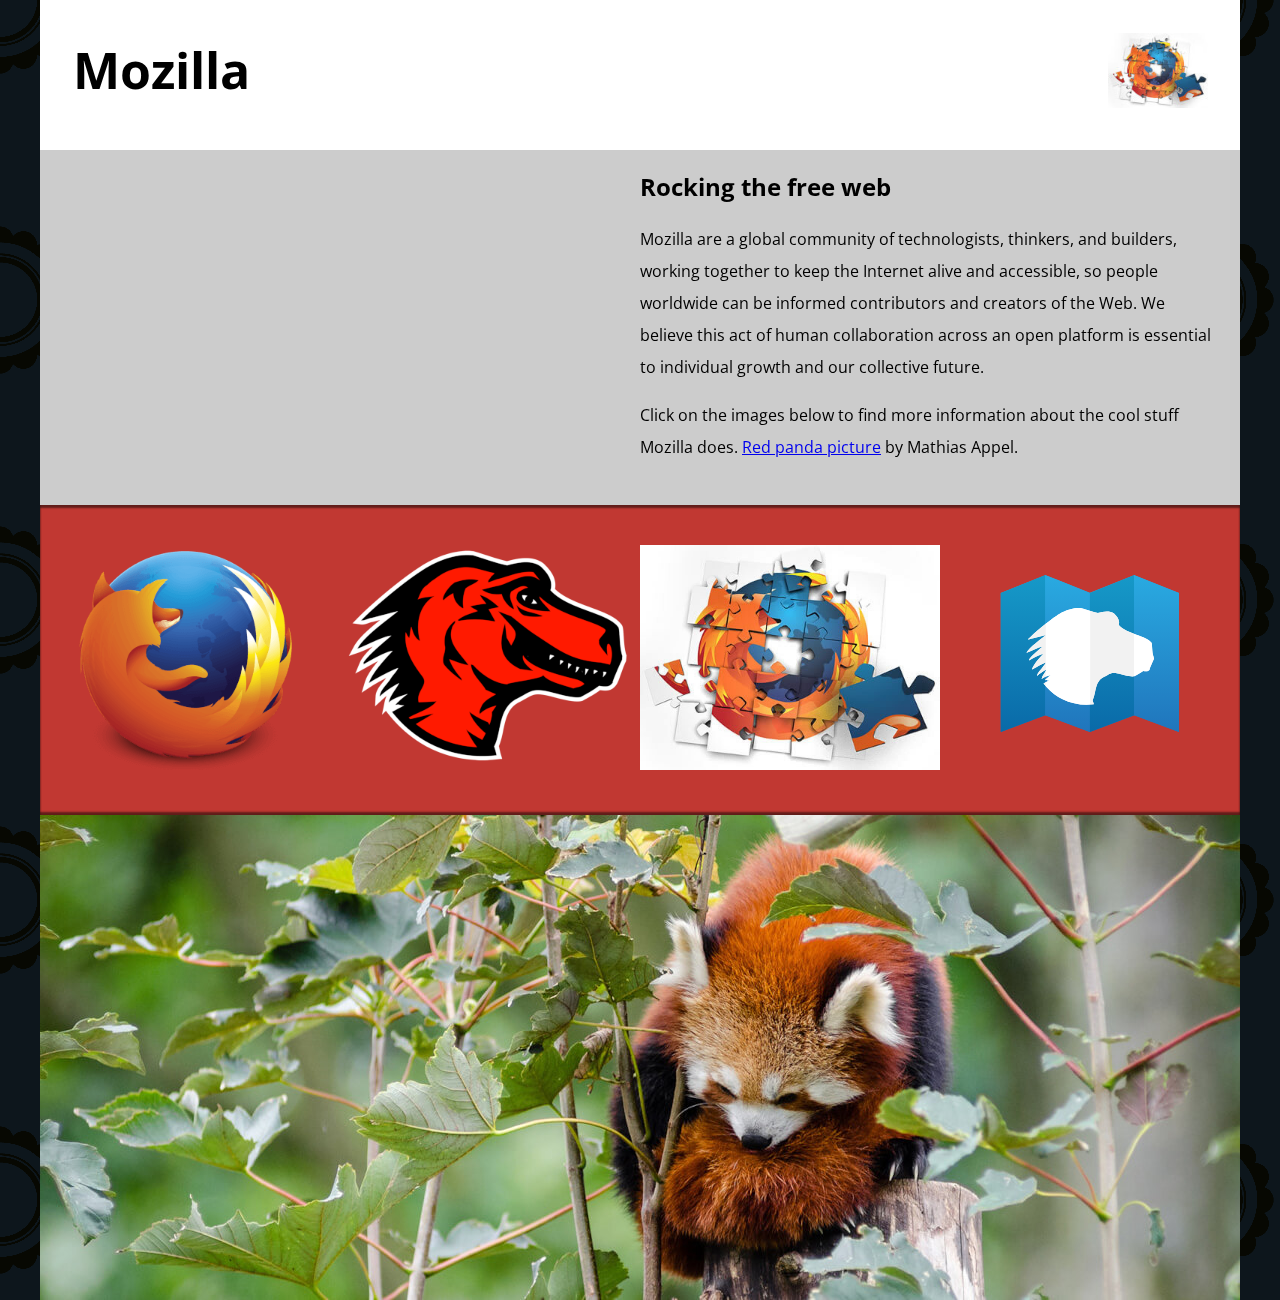
==== index.html @ aa6ad124 "Added parentheses around min and max width attributes in source tags" ====
<!DOCTYPE html>
<html lang="en-US">
  <head>
    <meta charset="utf-8">
    <meta name="viewport" content="width=device-width">
    <title>Mozilla splash page</title>
    <link href='https://fonts.googleapis.com/css?family=Open+Sans:400,700' rel='stylesheet' type='text/css'>
    <style>
      /* header and body setup */

      html {
        font-family: 'Open Sans', sans-serif;
        background: url(pattern.png);
      }

      body {
        width: 100%;
        max-width: 1200px;
        margin: 0 auto;
        background-color: white;
        position: relative;
      }

      /* Header styling */

      header {
        height: 150px;
      }

      header img {
        width: 100px;
        position: absolute;
        right: 32.5px;
        top: 32.5px;
      }

      h1 {
        font-size: 50px;
        line-height: 140px;
        margin: 0 0 0 32.5px;
      }

      /* main section and video styling */

      main {
        background: #ccc;
      }

      article {
        padding: 20px;
      }

      h2 {
        margin-top: 0;
      }

      p {
        line-height: 2;
      }

      iframe {
        float: left;
        margin: 0 20px 20px 0;
        max-width: 100%;
      }

      /* further info links */

      .further-info {
        clear: left;
        padding: 40px 0;
        background: #c13832;
        box-shadow: inset 0 3px 2px rgba(0,0,0,0.5),
                    inset 0 -3px 2px rgba(0,0,0,0.5);
      }

      .further-info a {
        width: 25%;
        display: block;
        float: left;
      }

      .further-info img {
        max-width: 100%;
      }

      .clearfix {
        clear: both;
      }

      /* Red panda image */

      .red-panda img {
        display: block;
        max-width: 100%;
      }
    </style>
  </head>
  <body>
    <header>
      <h1>Mozilla</h1>
      <img src="firefox-addons120.jpg" alt="">
      <!-- insert <img> element, link to the small
          version of the Firefox logo -->

    </header>

    <main>
      <article>
        <iframe width="560" height="315" src="https://www.youtube.com/embed/ojcNcvb1olg?si=KkGCDdgkU3wLKBKV" title="YouTube video player" frameborder="0" allow="accelerometer; autoplay; clipboard-write; encrypted-media; gyroscope; picture-in-picture; web-share" referrerpolicy="strict-origin-when-cross-origin" allowfullscreen muted></iframe>
        <!-- insert iframe from youtube -->

        <h2>Rocking the free web</h2>

        <p>Mozilla are a global community of technologists, thinkers, and builders, working together to keep the Internet alive and accessible, so people worldwide can be informed contributors and creators of the Web. We believe this act of human collaboration across an open platform is essential to individual growth and our collective future.</p>

        <p>Click on the images below to find more information about the cool stuff Mozilla does. <a href="https://www.flickr.com/photos/mathiasappel/21675551065/">Red panda picture</a> by Mathias Appel.</p>
      </article>

      <div class="further-info">
        <!-- insert images with srcsets and sizes -->
        <a href="https://www.mozilla.org/en-US/firefox/new/">
          <img 
          srcset="firefoxLogo120.png 120w, firefoxLogo400.png 400w"
          sizes="(max-width: 600px) 120px, 400px"
          src="firefoxLogo400.png"
          alt="The firefox logo"
          />
        </a>
        <a href="https://www.mozilla.org/">
          <img
          srcset="mozilla-dinosaur-head120.png 120w, mozilla-dinosaur-head400.png 400w"
          sizes="(max-width: 600px) 120px, 400px"
          src="mozilla-dinosaur-head400.png"
          alt="THe Mozilla logo"
          />
        </a>
        <a href="https://addons.mozilla.org/">
          <img
          srcset="firefox-addons120.jpg 120w, firefox-addons400.jpg 400w"
          sizes="(max-width: 600px) 120px, 400px"
          src="firefox-addons400.jpg"
          alt="The Firefox Add-ons logo - it resembles the firefox logo, but made out of jigsaw puzzle pieces."
          />
        </a>
        <a href="https://developer.mozilla.org/en-US/">
          <img src="mdn.svg" alt="The Mozilla developers network logo."/>
        </a>
        <div class="clearfix"></div>
      </div>

      <div class="red-panda">
        <!-- insert picture element -->
         <picture>
         <source media="(max-width: 799px)" srcset="red-panda600-portrait.jpg">
         <source media="(min-width: 800px)" srcset="red-panda1200.jpg">
         <img src="red-panda1200.jpg" alt="A Red panda in a tree, looking friggin cute.">
         </picture>
      </div>

    </main>
  </body>
</html>
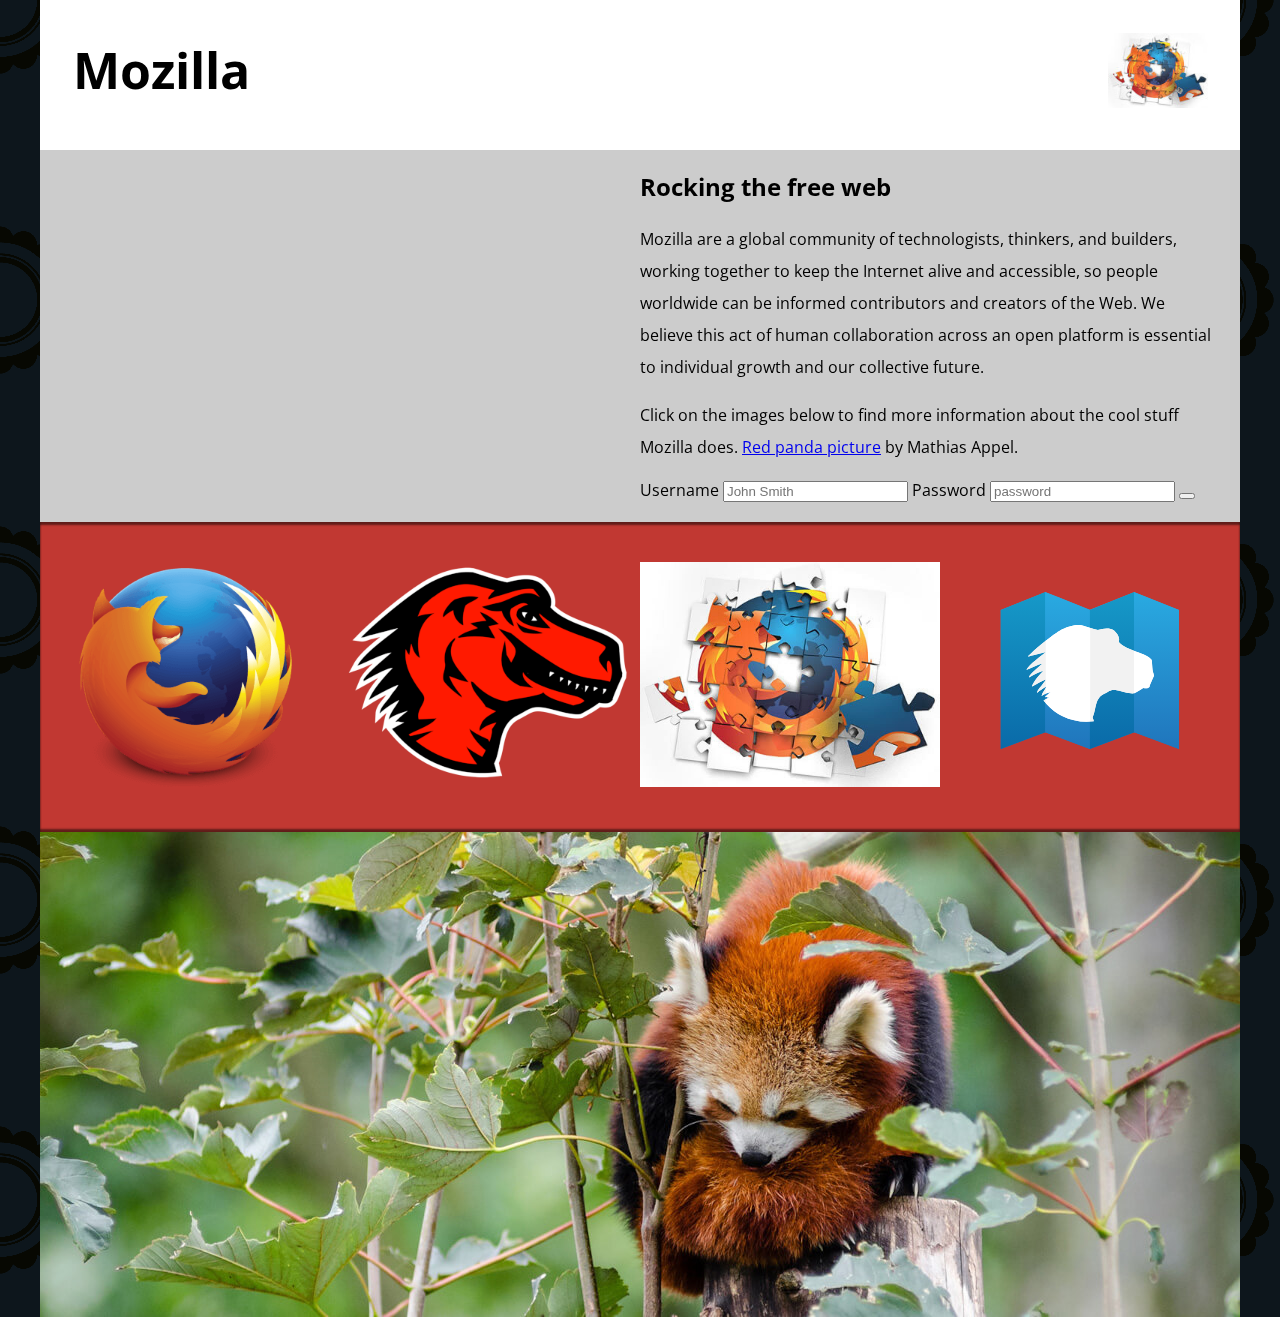
==== commit 2330cca7: "Adding Form" ====
--- a/index.html
+++ b/index.html
@@ -115,6 +115,15 @@
         <p>Mozilla are a global community of technologists, thinkers, and builders, working together to keep the Internet alive and accessible, so people worldwide can be informed contributors and creators of the Web. We believe this act of human collaboration across an open platform is essential to individual growth and our collective future.</p>
 
         <p>Click on the images below to find more information about the cool stuff Mozilla does. <a href="https://www.flickr.com/photos/mathiasappel/21675551065/">Red panda picture</a> by Mathias Appel.</p>
+      
+        <form action="/my-handling-form-page" method="post">
+          <lable for="name">Username</lable>
+          <input type="text" id="name" placeholder="John Smith">
+          <label for="password">Password</label>
+          <input type="password" id="password" placeholder="password">
+          <button type="submit">
+        </form>
+
       </article>
 
       <div class="further-info">
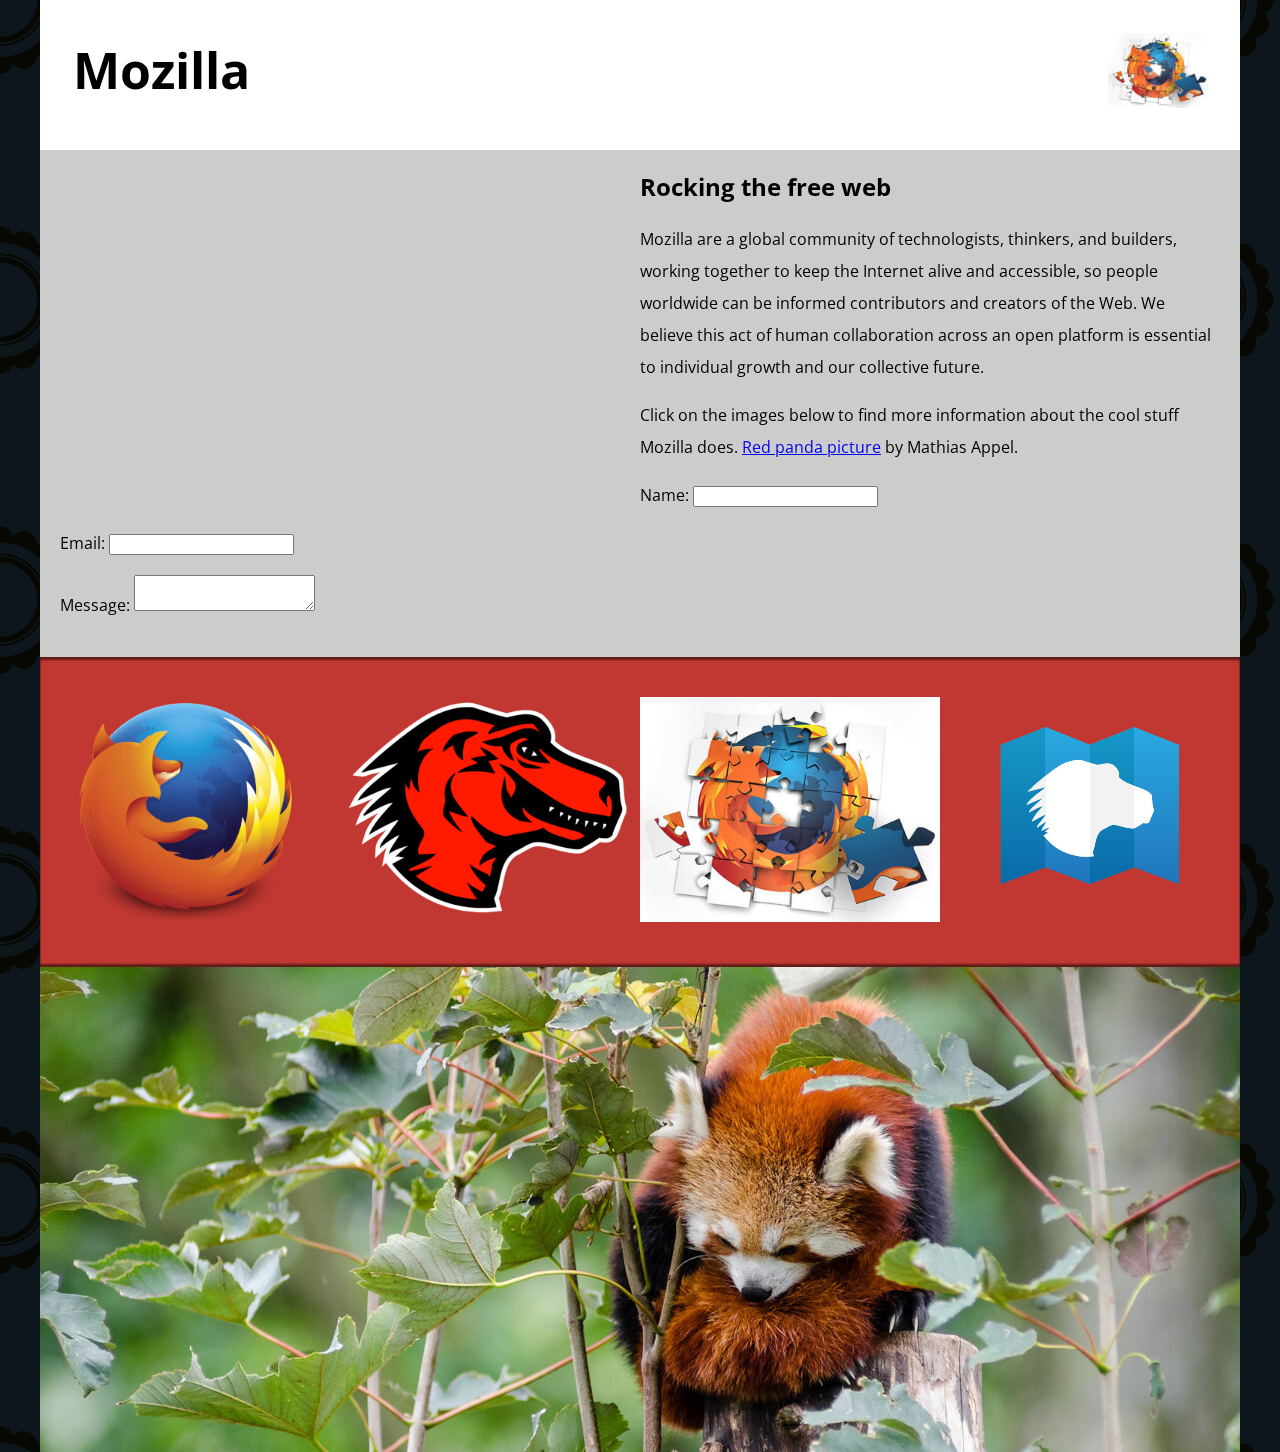
==== commit f22a799d: "Fixing Form" ====
--- a/index.html
+++ b/index.html
@@ -117,11 +117,18 @@
         <p>Click on the images below to find more information about the cool stuff Mozilla does. <a href="https://www.flickr.com/photos/mathiasappel/21675551065/">Red panda picture</a> by Mathias Appel.</p>
       
         <form action="/my-handling-form-page" method="post">
-          <lable for="name">Username</lable>
-          <input type="text" id="name" placeholder="John Smith">
-          <label for="password">Password</label>
-          <input type="password" id="password" placeholder="password">
-          <button type="submit">
+          <p>
+            <label for="name">Name:</label>
+            <input type="text" id="name" name="user_name" />
+          </p>
+          <p>
+            <label for="mail">Email:</label>
+            <input type="email" id="mail" name="user_email" />
+          </p>
+          <p>
+            <label for="msg">Message:</label>
+            <textarea id="msg" name="user_message"></textarea>
+          </p>
         </form>
 
       </article>
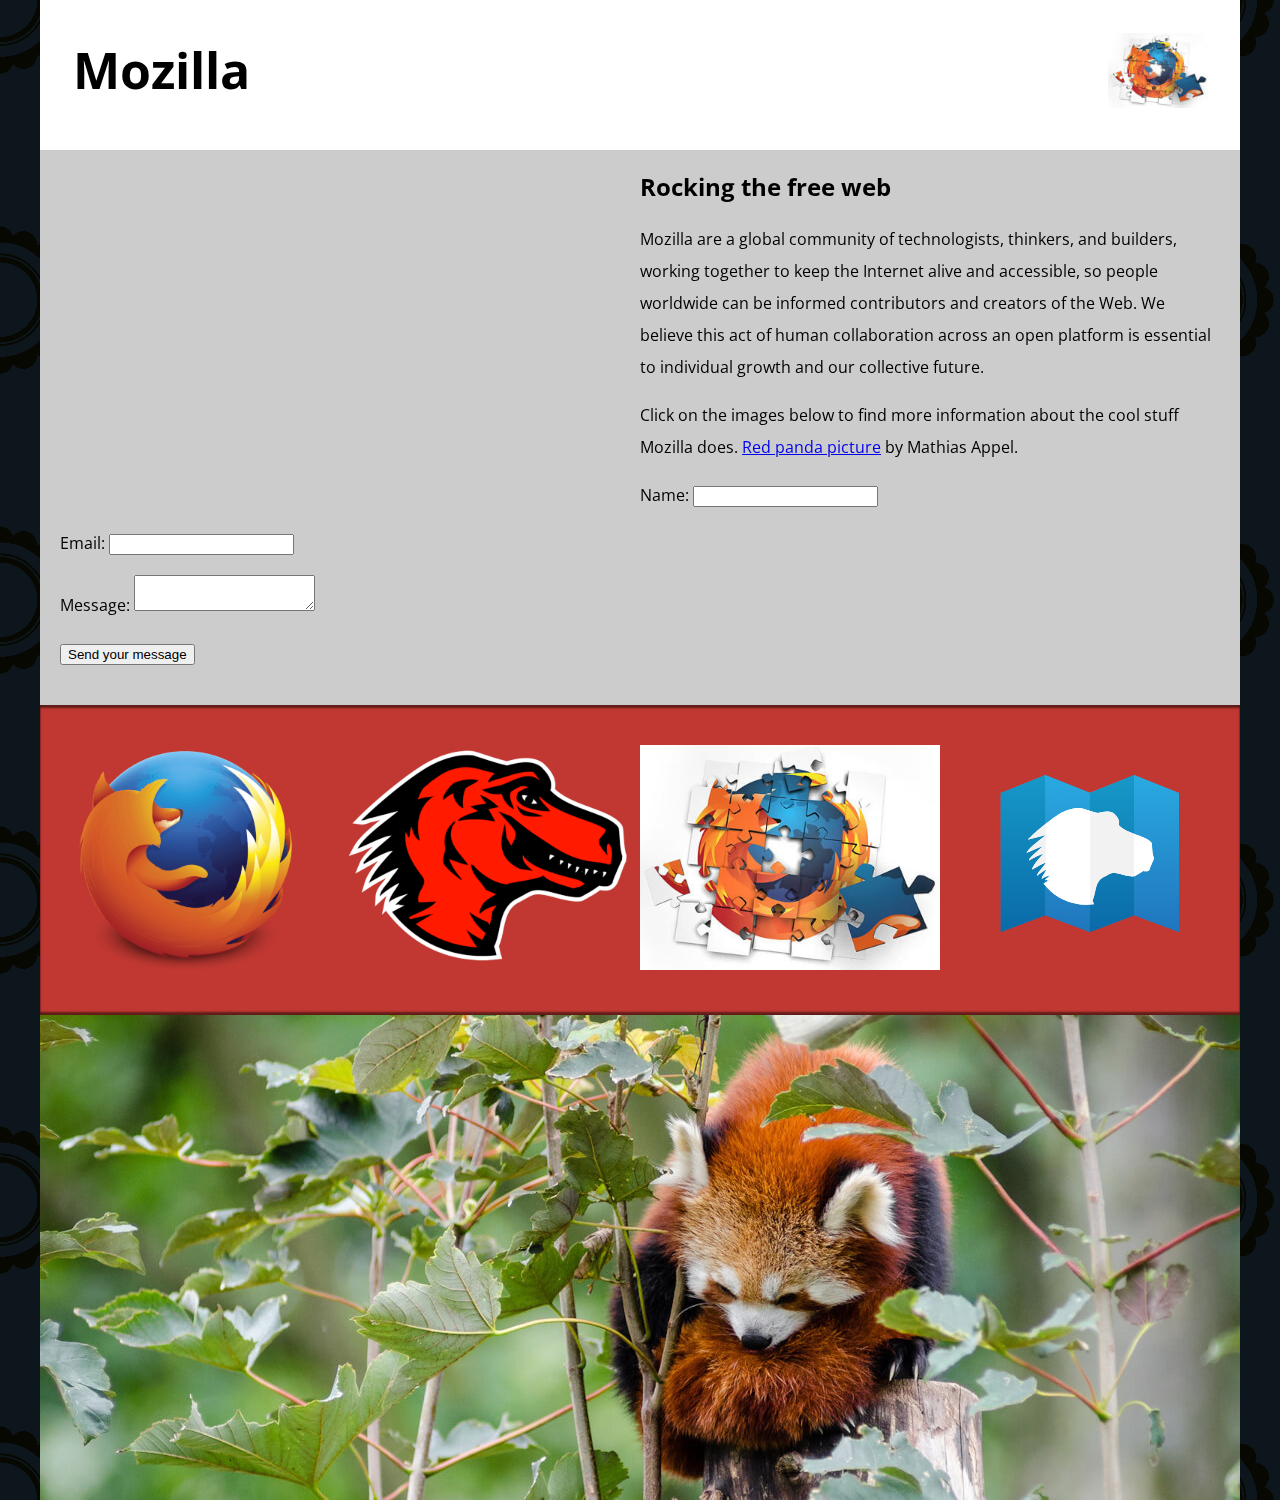
==== commit 52289127: "Adding button" ====
--- a/index.html
+++ b/index.html
@@ -116,20 +116,26 @@
 
         <p>Click on the images below to find more information about the cool stuff Mozilla does. <a href="https://www.flickr.com/photos/mathiasappel/21675551065/">Red panda picture</a> by Mathias Appel.</p>
       
-        <form action="/my-handling-form-page" method="post">
-          <p>
-            <label for="name">Name:</label>
-            <input type="text" id="name" name="user_name" />
-          </p>
-          <p>
-            <label for="mail">Email:</label>
-            <input type="email" id="mail" name="user_email" />
-          </p>
-          <p>
-            <label for="msg">Message:</label>
-            <textarea id="msg" name="user_message"></textarea>
-          </p>
-        </form>
+      <form action="/my-handling-form-page" method="post">
+        <p>
+          <label for="name">Name:</label>
+          <input type="text" id="name" name="user_name" />
+
+        </p>
+        <p>
+          <label for="mail">Email:</label>
+          <input type="email" id="mail" name="user_email" />
+
+        </p>
+        <p>
+          <label for="msg">Message:</label>
+          <textarea id="msg" name="user-message"></textarea>
+
+        </p>
+        <p class="button">
+          <button type="submit">Send your message</button>
+        </p>
+      </form>
 
       </article>
 
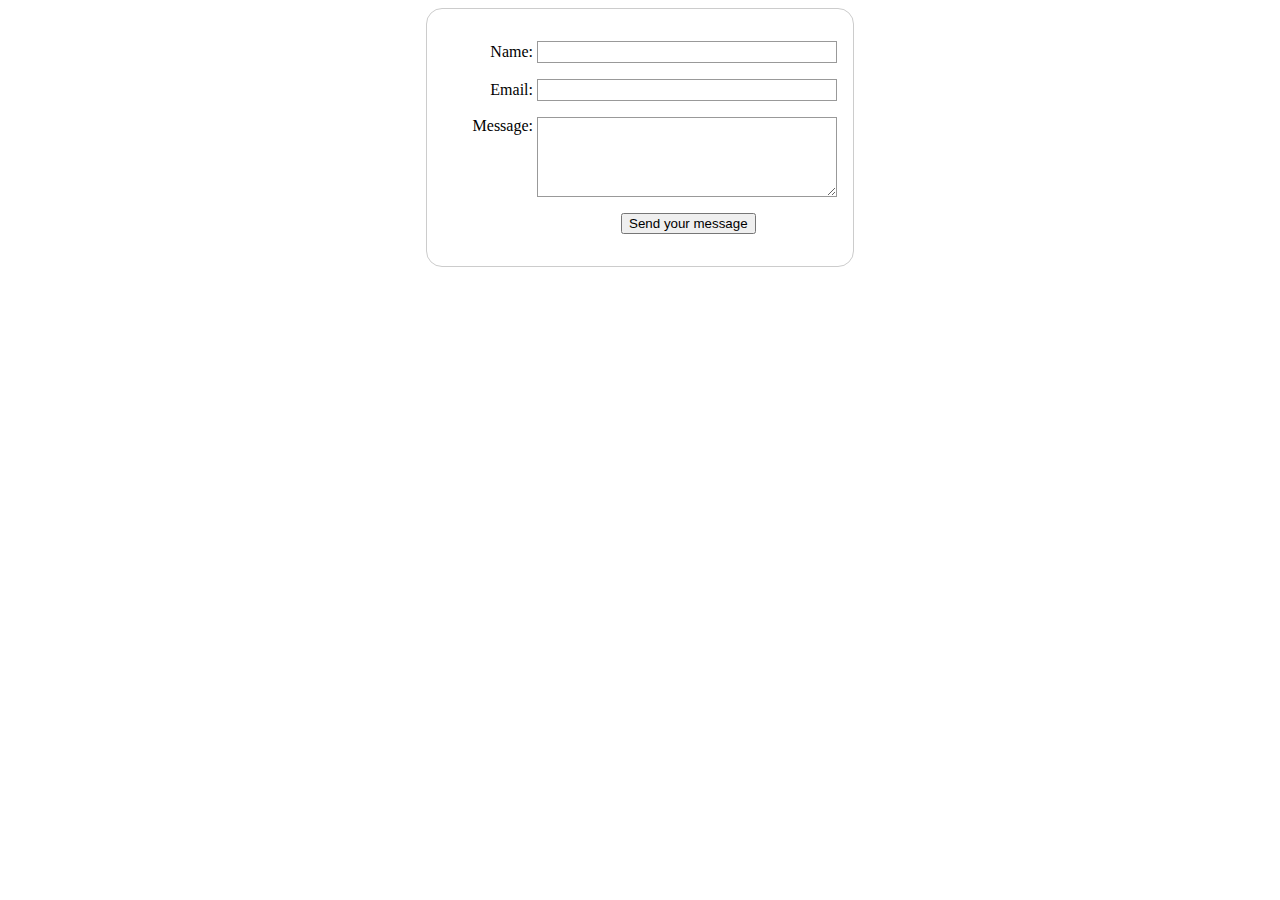
==== commit 384c7ccf: "New index for form project" ====
--- a/index.html
+++ b/index.html
@@ -1,185 +1,94 @@
+<!--Form building-->
 <!DOCTYPE html>
-<html lang="en-US">
-  <head>
+<head>
     <meta charset="utf-8">
     <meta name="viewport" content="width=device-width">
-    <title>Mozilla splash page</title>
+    <title>Form Study</title>
     <link href='https://fonts.googleapis.com/css?family=Open+Sans:400,700' rel='stylesheet' type='text/css'>
     <style>
-      /* header and body setup */
+        body {
+            /*Center the form on the page*/
+            text-align: center;
+        }
 
-      html {
-        font-family: 'Open Sans', sans-serif;
-        background: url(pattern.png);
-      }
+        form {
+            display: inline-block;
+            /* Form Outline*/
+            padding: 1em;
+            border: 1px solid #ccc;
+            border-radius: 1em;
+        }
 
-      body {
-        width: 100%;
-        max-width: 1200px;
-        margin: 0 auto;
-        background-color: white;
-        position: relative;
-      }
+        p + p {
+            margin-top: 1em;
+        }
 
-      /* Header styling */
+        label {
+            /*Uniform size and alignment */
+            display: inline-block;
+            min-width: 90px;
+            text-align: right;
+        }
 
-      header {
-        height: 150px;
-      }
+        input, textarea {
+            /* To make sure that all text fields have the same font settings
+            By default, textareas have a monospace font */
+            font: 1em sans-serif;
+            /* Uniform text field size */
+            width: 300px;
+            box-sizing: border-box;
+            /* Match form field borders */
+            border: 1px solid #999;
+        }
 
-      header img {
-        width: 100px;
-        position: absolute;
-        right: 32.5px;
-        top: 32.5px;
-      }
+        input:focus, textarea:focus {
+            /* Set the outline width and style */
+            outline-style: solid;
+            /* To give a little highlight on active elements */
+            outline-color: #000;
+        }
 
-      h1 {
-        font-size: 50px;
-        line-height: 140px;
-        margin: 0 0 0 32.5px;
-      }
+        textarea {
+            /* Align multiline text fields with their labels */
+            vertical-align: top;
+            /* Provide space to type some text */
+            height: 5em;
+        }
 
-      /* main section and video styling */
+        .button {
+             /* Align buttons with the text fields */
+             padding-left: 90px; /* same size as the label elements */
+        }
 
-      main {
-        background: #ccc;
-      }
+        button {
+            /* This extra margin represent roughly the same space as the space
+            between the labels and their text fields */
+            margin-left: 0.5em;
+        }
+    </style>
+      
+</head>
+<body>
+    <form action="/my-handling-form-page" method="post">
+        <form action="/my-handling-form-page" method="post">
+            <p>
+              <label for="name">Name:</label>
+              <input type="text" id="name" name="user_name" />
+            </p>
+            <p>
+              <label for="mail">Email:</label>
+              <input type="email" id="mail" name="user_email" />
+            </p>
+            <p>
+              <label for="msg">Message:</label>
+              <textarea id="msg" name="user_message"></textarea>
+            </p>
+            <p class="button">
+                <button type="submit">Send your message</button>
+              </p>
+              
+          </form>
+          
+    </form>
 
-      article {
-        padding: 20px;
-      }
-
-      h2 {
-        margin-top: 0;
-      }
-
-      p {
-        line-height: 2;
-      }
-
-      iframe {
-        float: left;
-        margin: 0 20px 20px 0;
-        max-width: 100%;
-      }
-
-      /* further info links */
-
-      .further-info {
-        clear: left;
-        padding: 40px 0;
-        background: #c13832;
-        box-shadow: inset 0 3px 2px rgba(0,0,0,0.5),
-                    inset 0 -3px 2px rgba(0,0,0,0.5);
-      }
-
-      .further-info a {
-        width: 25%;
-        display: block;
-        float: left;
-      }
-
-      .further-info img {
-        max-width: 100%;
-      }
-
-      .clearfix {
-        clear: both;
-      }
-
-      /* Red panda image */
-
-      .red-panda img {
-        display: block;
-        max-width: 100%;
-      }
-    </style>
-  </head>
-  <body>
-    <header>
-      <h1>Mozilla</h1>
-      <img src="firefox-addons120.jpg" alt="">
-      <!-- insert <img> element, link to the small
-          version of the Firefox logo -->
-
-    </header>
-
-    <main>
-      <article>
-        <iframe width="560" height="315" src="https://www.youtube.com/embed/ojcNcvb1olg?si=KkGCDdgkU3wLKBKV" title="YouTube video player" frameborder="0" allow="accelerometer; autoplay; clipboard-write; encrypted-media; gyroscope; picture-in-picture; web-share" referrerpolicy="strict-origin-when-cross-origin" allowfullscreen muted></iframe>
-        <!-- insert iframe from youtube -->
-
-        <h2>Rocking the free web</h2>
-
-        <p>Mozilla are a global community of technologists, thinkers, and builders, working together to keep the Internet alive and accessible, so people worldwide can be informed contributors and creators of the Web. We believe this act of human collaboration across an open platform is essential to individual growth and our collective future.</p>
-
-        <p>Click on the images below to find more information about the cool stuff Mozilla does. <a href="https://www.flickr.com/photos/mathiasappel/21675551065/">Red panda picture</a> by Mathias Appel.</p>
-      
-      <form action="/my-handling-form-page" method="post">
-        <p>
-          <label for="name">Name:</label>
-          <input type="text" id="name" name="user_name" />
-
-        </p>
-        <p>
-          <label for="mail">Email:</label>
-          <input type="email" id="mail" name="user_email" />
-
-        </p>
-        <p>
-          <label for="msg">Message:</label>
-          <textarea id="msg" name="user-message"></textarea>
-
-        </p>
-        <p class="button">
-          <button type="submit">Send your message</button>
-        </p>
-      </form>
-
-      </article>
-
-      <div class="further-info">
-        <!-- insert images with srcsets and sizes -->
-        <a href="https://www.mozilla.org/en-US/firefox/new/">
-          <img 
-          srcset="firefoxLogo120.png 120w, firefoxLogo400.png 400w"
-          sizes="(max-width: 600px) 120px, 400px"
-          src="firefoxLogo400.png"
-          alt="The firefox logo"
-          />
-        </a>
-        <a href="https://www.mozilla.org/">
-          <img
-          srcset="mozilla-dinosaur-head120.png 120w, mozilla-dinosaur-head400.png 400w"
-          sizes="(max-width: 600px) 120px, 400px"
-          src="mozilla-dinosaur-head400.png"
-          alt="THe Mozilla logo"
-          />
-        </a>
-        <a href="https://addons.mozilla.org/">
-          <img
-          srcset="firefox-addons120.jpg 120w, firefox-addons400.jpg 400w"
-          sizes="(max-width: 600px) 120px, 400px"
-          src="firefox-addons400.jpg"
-          alt="The Firefox Add-ons logo - it resembles the firefox logo, but made out of jigsaw puzzle pieces."
-          />
-        </a>
-        <a href="https://developer.mozilla.org/en-US/">
-          <img src="mdn.svg" alt="The Mozilla developers network logo."/>
-        </a>
-        <div class="clearfix"></div>
-      </div>
-
-      <div class="red-panda">
-        <!-- insert picture element -->
-         <picture>
-         <source media="(max-width: 799px)" srcset="red-panda600-portrait.jpg">
-         <source media="(min-width: 800px)" srcset="red-panda1200.jpg">
-         <img src="red-panda1200.jpg" alt="A Red panda in a tree, looking friggin cute.">
-         </picture>
-      </div>
-
-    </main>
-  </body>
-</html>
+</body>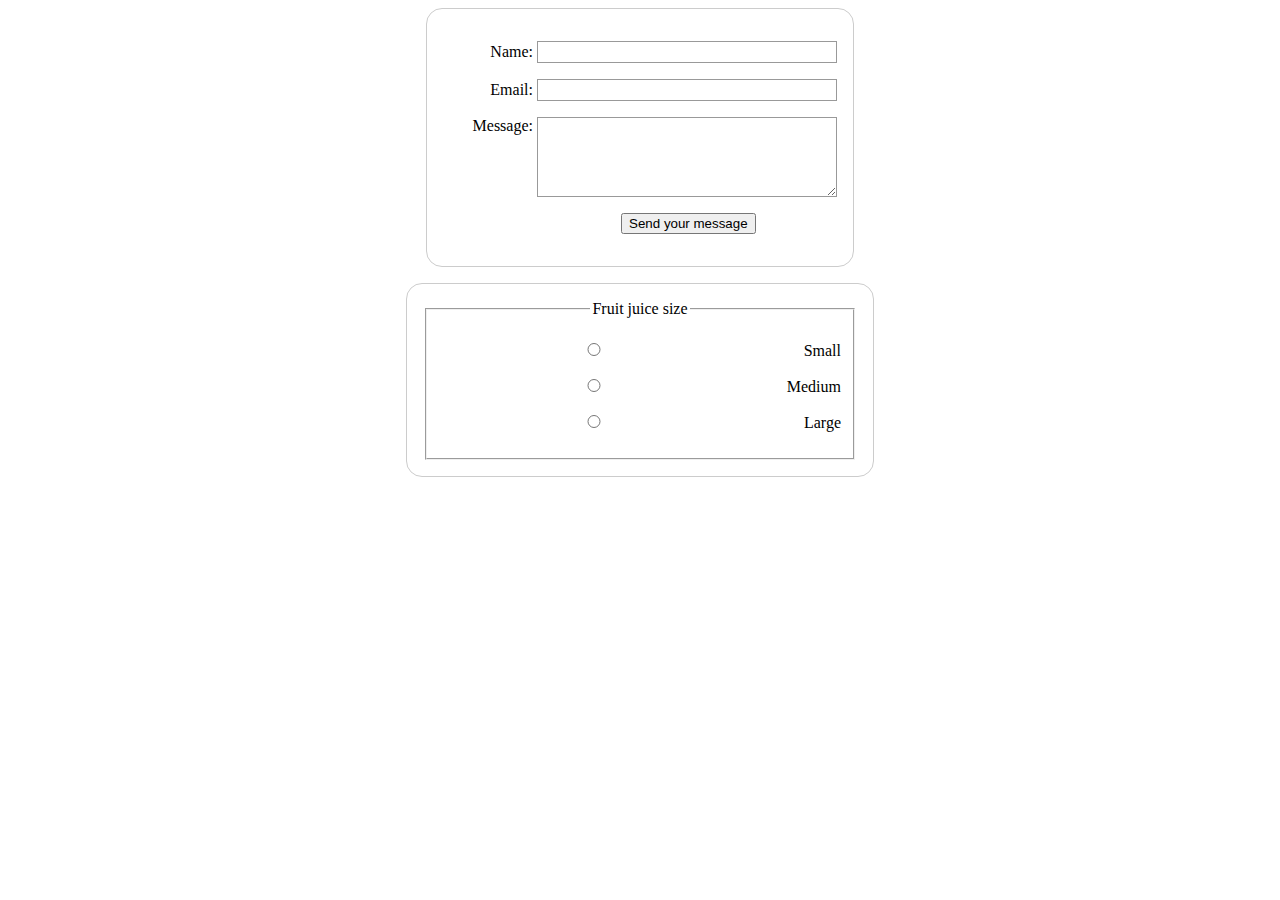
==== commit 1ba9d33e: "Adding new form" ====
--- a/index.html
+++ b/index.html
@@ -70,25 +70,38 @@
 </head>
 <body>
     <form action="/my-handling-form-page" method="post">
-        <form action="/my-handling-form-page" method="post">
-            <p>
-              <label for="name">Name:</label>
-              <input type="text" id="name" name="user_name" />
-            </p>
-            <p>
-              <label for="mail">Email:</label>
-              <input type="email" id="mail" name="user_email" />
-            </p>
-            <p>
-              <label for="msg">Message:</label>
-              <textarea id="msg" name="user_message"></textarea>
-            </p>
-            <p class="button">
-                <button type="submit">Send your message</button>
-              </p>
-              
-          </form>
-          
+        <p>
+            <label for="name">Name:</label>
+            <input type="text" id="name" name="user_name" />
+        </p>
+        <p>
+            <label for="mail">Email:</label>
+            <input type="email" id="mail" name="user_email" />
+        </p>
+        <p>
+            <label for="msg">Message:</label>
+            <textarea id="msg" name="user_message"></textarea>
+        </p>
+        <p class="button">
+            <button type="submit">Send your message</button>
+        </p>    
     </form>
-
+    <p></p>
+    <form>
+        <fieldset>
+          <legend>Fruit juice size</legend>
+          <p>
+            <input type="radio" name="size" id="size_1" value="small" />
+            <label for="size_1">Small</label>
+          </p>
+          <p>
+            <input type="radio" name="size" id="size_2" value="medium" />
+            <label for="size_2">Medium</label>
+          </p>
+          <p>
+            <input type="radio" name="size" id="size_3" value="large" />
+            <label for="size_3">Large</label>
+          </p>
+        </fieldset>
+      </form>
 </body>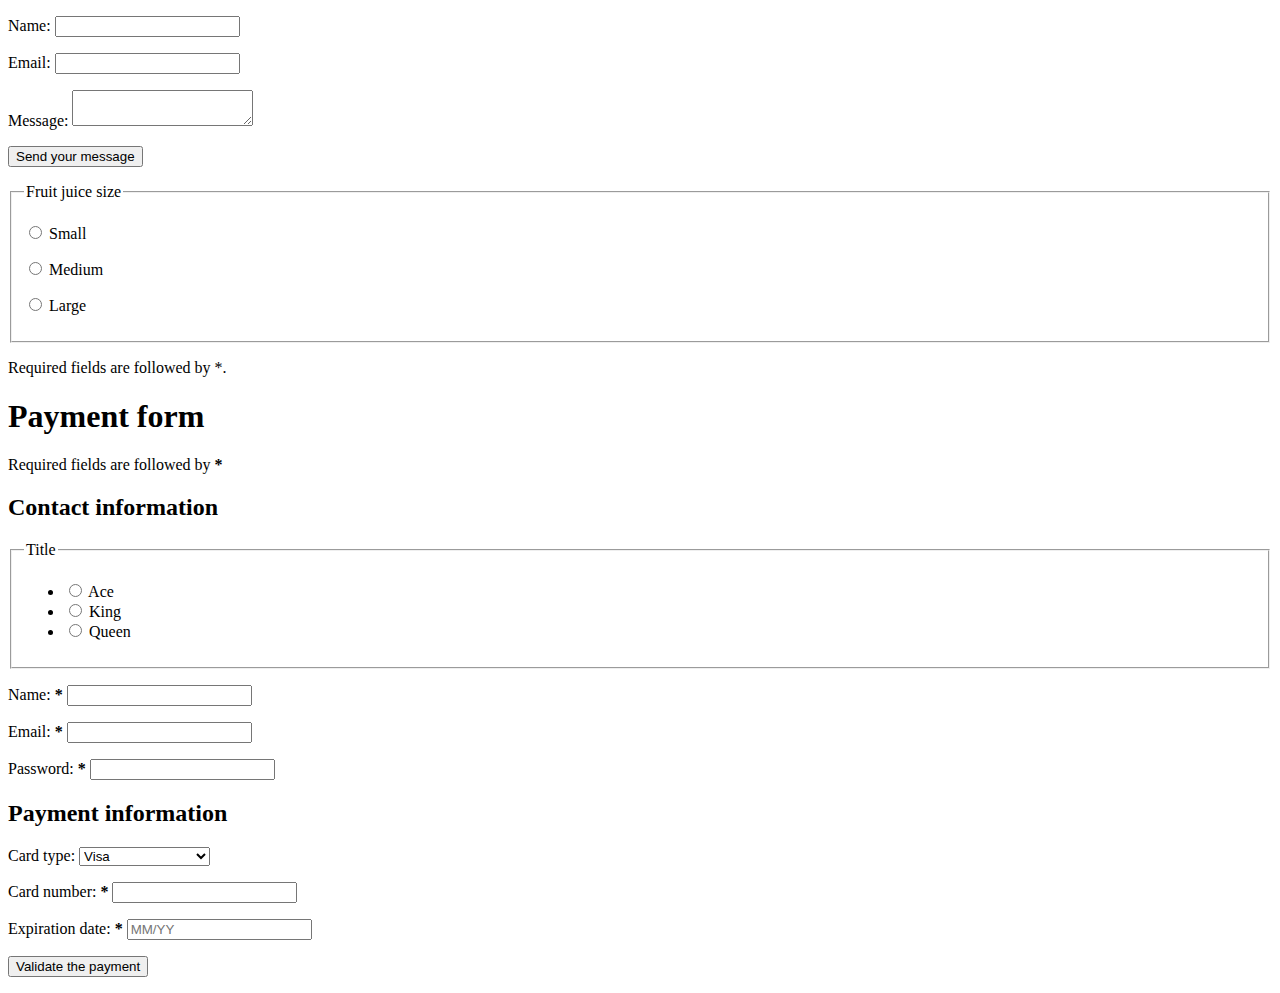
==== commit fcf9c189: "Adding forms" ====
--- a/index.html
+++ b/index.html
@@ -6,65 +6,7 @@
     <title>Form Study</title>
     <link href='https://fonts.googleapis.com/css?family=Open+Sans:400,700' rel='stylesheet' type='text/css'>
     <style>
-        body {
-            /*Center the form on the page*/
-            text-align: center;
-        }
-
-        form {
-            display: inline-block;
-            /* Form Outline*/
-            padding: 1em;
-            border: 1px solid #ccc;
-            border-radius: 1em;
-        }
-
-        p + p {
-            margin-top: 1em;
-        }
-
-        label {
-            /*Uniform size and alignment */
-            display: inline-block;
-            min-width: 90px;
-            text-align: right;
-        }
-
-        input, textarea {
-            /* To make sure that all text fields have the same font settings
-            By default, textareas have a monospace font */
-            font: 1em sans-serif;
-            /* Uniform text field size */
-            width: 300px;
-            box-sizing: border-box;
-            /* Match form field borders */
-            border: 1px solid #999;
-        }
-
-        input:focus, textarea:focus {
-            /* Set the outline width and style */
-            outline-style: solid;
-            /* To give a little highlight on active elements */
-            outline-color: #000;
-        }
-
-        textarea {
-            /* Align multiline text fields with their labels */
-            vertical-align: top;
-            /* Provide space to type some text */
-            height: 5em;
-        }
-
-        .button {
-             /* Align buttons with the text fields */
-             padding-left: 90px; /* same size as the label elements */
-        }
-
-        button {
-            /* This extra margin represent roughly the same space as the space
-            between the labels and their text fields */
-            margin-left: 0.5em;
-        }
+      
     </style>
       
 </head>
@@ -104,4 +46,121 @@
           </p>
         </fieldset>
       </form>
+      <p>Required fields are followed by <span aria-label="required">*</span>.</p>
+
+    <!-- So this: -->
+    <!--div>
+    <label for="username">Name:</label>
+    <input id="username" type="text" name="username" required>
+    <label for="username"><span aria-label="required">*</label>
+    </div-->
+
+    <!-- would be better done like this: -->
+    <!--div>
+    <label for="username">
+        <span>Name:</span>
+        <input id="username" type="text" name="username" required>
+        <span aria-label="required">*</span>
+    </label>
+    </div-->
+
+    <!-- But this is probably best: -->
+    <!-- <div>
+        <label for="username">Name: <span aria-label="required">*</span></label>
+        <input id="username" type="text" name="username" required />
+        </div>
+    -->
+
+    <form>
+        <h1>Payment form</h1>
+        <p>
+            Required fields are followed by
+            <strong><span aria-label="required">*</span></strong>
+        </p>
+        <section>
+            <h2>Contact information</h2>
+            <fieldset>
+                <legend>Title</legend>
+                <ul>
+                    <li>
+                        <label for="title_1">
+                            <input type="radio" id="title_1" name="title" value="A" />
+                            Ace
+                        </label>
+                    </li>
+                    <li>
+                        <label for="title_2">
+                            <input type="radio" id="title_2" name="title" value="K" />
+                            King
+                        </label>
+                    </li>
+                    <li>
+                        <label for="title_3">
+                            <input type="radio" id="title_3" name="title" value="Q" />
+                            Queen
+                        </label>
+                    </li>
+                </ul>
+            </fieldset>
+            <p>
+                <label for="name">
+                    <span>Name: </span>
+                    <strong><span aria-label="required">*</span></strong>
+                  </label>
+                  <input type="text" id="name" name="username" required />
+            </p>
+            <p>
+                <label for="mail">
+                    <span>Email: </span>
+                    <strong><span aria-label="required">*</span></strong>
+                  </label>
+                  <input type="email" id="mail" name="usermail" required />
+            </p>
+            <p>
+                <label for="pwd">
+                    <span>Password: </span>
+                    <strong><span aria-label="required">*</span></strong>
+                  </label>
+                  <input type="password" id="pwd" name="password" required />
+            </p>
+        </section>
+        <section>
+            <h2>Payment information</h2>
+            <p>
+              <label for="card">
+                <span>Card type:</span>
+              </label>
+              <select id="card" name="usercard">
+                <option value="visa">Visa</option>
+                <option value="mc">Mastercard</option>
+                <option value="amex">American Express</option>
+              </select>
+            </p>
+            <p>
+              <label for="number">
+                <span>Card number:</span>
+                <strong><span aria-label="required">*</span></strong>
+              </label>
+              <input type="tel" id="number" name="cardnumber" required />
+            </p>
+            <p>
+              <label for="expiration">
+                <span>Expiration date:</span>
+                <strong><span aria-label="required">*</span></strong>
+              </label>
+              <input
+                type="text"
+                id="expiration"
+                name="expiration"
+                required
+                placeholder="MM/YY"
+                pattern="^(0[1-9]|1[0-2])\/([0-9]{2})$" />
+            </p>
+        </section>  
+        <section>
+            <p>
+              <button type="submit">Validate the payment</button>
+            </p>
+          </section>             
+    </form>
 </body>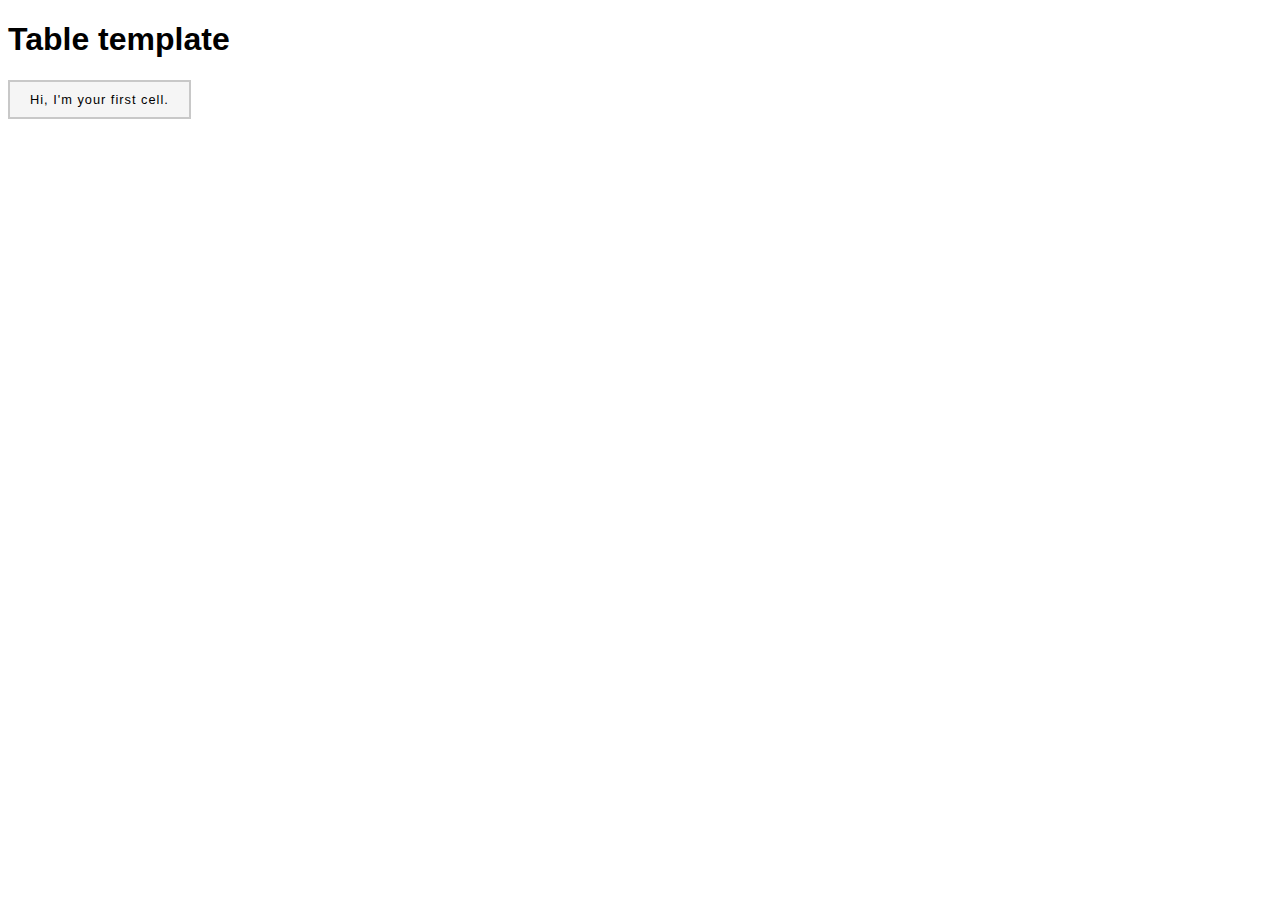
==== commit 7924d6b5: "Many changes but I'm not sorry" ====
--- a/index.html
+++ b/index.html
@@ -1,166 +1,15 @@
-<!--Form building-->
 <!DOCTYPE html>
-<head>
+<html lang="en-US">
+  <head>
     <meta charset="utf-8">
     <meta name="viewport" content="width=device-width">
-    <title>Form Study</title>
-    <link href='https://fonts.googleapis.com/css?family=Open+Sans:400,700' rel='stylesheet' type='text/css'>
-    <style>
-      
-    </style>
-      
-</head>
-<body>
-    <form action="/my-handling-form-page" method="post">
-        <p>
-            <label for="name">Name:</label>
-            <input type="text" id="name" name="user_name" />
-        </p>
-        <p>
-            <label for="mail">Email:</label>
-            <input type="email" id="mail" name="user_email" />
-        </p>
-        <p>
-            <label for="msg">Message:</label>
-            <textarea id="msg" name="user_message"></textarea>
-        </p>
-        <p class="button">
-            <button type="submit">Send your message</button>
-        </p>    
-    </form>
-    <p></p>
-    <form>
-        <fieldset>
-          <legend>Fruit juice size</legend>
-          <p>
-            <input type="radio" name="size" id="size_1" value="small" />
-            <label for="size_1">Small</label>
-          </p>
-          <p>
-            <input type="radio" name="size" id="size_2" value="medium" />
-            <label for="size_2">Medium</label>
-          </p>
-          <p>
-            <input type="radio" name="size" id="size_3" value="large" />
-            <label for="size_3">Large</label>
-          </p>
-        </fieldset>
-      </form>
-      <p>Required fields are followed by <span aria-label="required">*</span>.</p>
-
-    <!-- So this: -->
-    <!--div>
-    <label for="username">Name:</label>
-    <input id="username" type="text" name="username" required>
-    <label for="username"><span aria-label="required">*</label>
-    </div-->
-
-    <!-- would be better done like this: -->
-    <!--div>
-    <label for="username">
-        <span>Name:</span>
-        <input id="username" type="text" name="username" required>
-        <span aria-label="required">*</span>
-    </label>
-    </div-->
-
-    <!-- But this is probably best: -->
-    <!-- <div>
-        <label for="username">Name: <span aria-label="required">*</span></label>
-        <input id="username" type="text" name="username" required />
-        </div>
-    -->
-
-    <form>
-        <h1>Payment form</h1>
-        <p>
-            Required fields are followed by
-            <strong><span aria-label="required">*</span></strong>
-        </p>
-        <section>
-            <h2>Contact information</h2>
-            <fieldset>
-                <legend>Title</legend>
-                <ul>
-                    <li>
-                        <label for="title_1">
-                            <input type="radio" id="title_1" name="title" value="A" />
-                            Ace
-                        </label>
-                    </li>
-                    <li>
-                        <label for="title_2">
-                            <input type="radio" id="title_2" name="title" value="K" />
-                            King
-                        </label>
-                    </li>
-                    <li>
-                        <label for="title_3">
-                            <input type="radio" id="title_3" name="title" value="Q" />
-                            Queen
-                        </label>
-                    </li>
-                </ul>
-            </fieldset>
-            <p>
-                <label for="name">
-                    <span>Name: </span>
-                    <strong><span aria-label="required">*</span></strong>
-                  </label>
-                  <input type="text" id="name" name="username" required />
-            </p>
-            <p>
-                <label for="mail">
-                    <span>Email: </span>
-                    <strong><span aria-label="required">*</span></strong>
-                  </label>
-                  <input type="email" id="mail" name="usermail" required />
-            </p>
-            <p>
-                <label for="pwd">
-                    <span>Password: </span>
-                    <strong><span aria-label="required">*</span></strong>
-                  </label>
-                  <input type="password" id="pwd" name="password" required />
-            </p>
-        </section>
-        <section>
-            <h2>Payment information</h2>
-            <p>
-              <label for="card">
-                <span>Card type:</span>
-              </label>
-              <select id="card" name="usercard">
-                <option value="visa">Visa</option>
-                <option value="mc">Mastercard</option>
-                <option value="amex">American Express</option>
-              </select>
-            </p>
-            <p>
-              <label for="number">
-                <span>Card number:</span>
-                <strong><span aria-label="required">*</span></strong>
-              </label>
-              <input type="tel" id="number" name="cardnumber" required />
-            </p>
-            <p>
-              <label for="expiration">
-                <span>Expiration date:</span>
-                <strong><span aria-label="required">*</span></strong>
-              </label>
-              <input
-                type="text"
-                id="expiration"
-                name="expiration"
-                required
-                placeholder="MM/YY"
-                pattern="^(0[1-9]|1[0-2])\/([0-9]{2})$" />
-            </p>
-        </section>  
-        <section>
-            <p>
-              <button type="submit">Validate the payment</button>
-            </p>
-          </section>             
-    </form>
-</body>+    <title>Table template</title>
+    <link href="style.css" rel="stylesheet" type="text/css">
+  </head>
+  <body>
+    <h1>Table template</h1>
+    <table>
+        <td>Hi, I'm your first cell.</td>
+    </table>
+  </body>
+</html>--- a/style.css
+++ b/style.css
@@ -0,0 +1,35 @@
+html {
+    font-family: sans-serif;
+  }
+  
+  table {
+    border-collapse: collapse;
+    border: 2px solid rgb(200,200,200);
+    letter-spacing: 1px;
+    font-size: 0.8rem;
+  }
+  
+  td, th {
+    border: 1px solid rgb(190,190,190);
+    padding: 10px 20px;
+  }
+  
+  th {
+    background-color: rgb(235,235,235);
+  }
+  
+  td {
+    text-align: center;
+  }
+  
+  tr:nth-child(even) td {
+    background-color: rgb(250,250,250);
+  }
+  
+  tr:nth-child(odd) td {
+    background-color: rgb(245,245,245);
+  }
+  
+  caption {
+    padding: 10px;
+  }